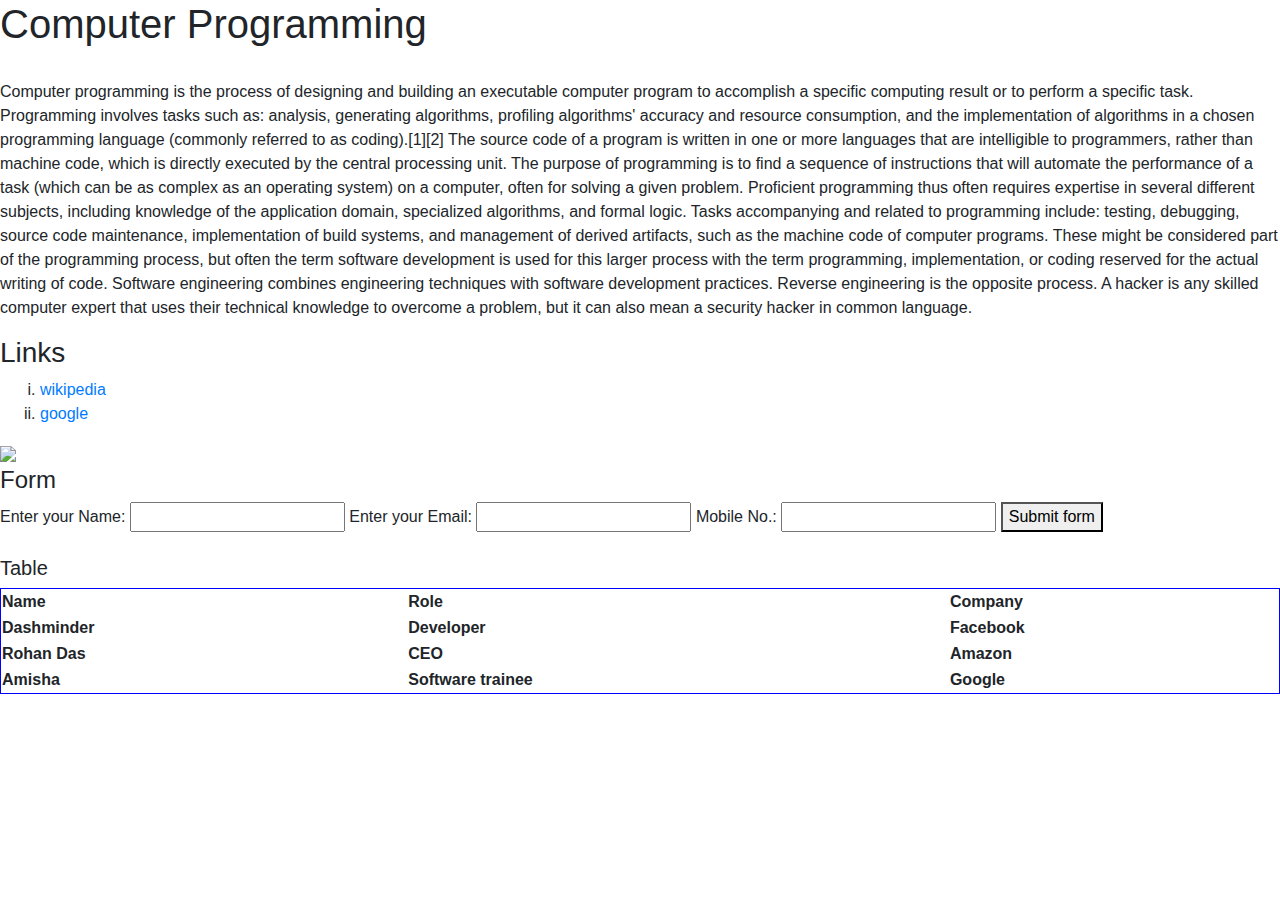
==== basic.html @ 9303a93e "initial" ====
<!DOCTYPE html>
<html>
<head>
	<link rel="stylesheet" href="https://maxcdn.bootstrapcdn.com/bootstrap/4.0.0/css/bootstrap.min.css" integrity="sha384-Gn5384xqQ1aoWXA+058RXPxPg6fy4IWvTNh0E263XmFcJlSAwiGgFAW/dAiS6JXm" crossorigin="anonymous">
  </head>
  <title>Computer Programming</title>
<body>
<!--<div>
	This is my Integral &#8747; f(x) dx
</div>-->

<h1>Computer Programming</h1><br>
<p>Computer programming is the process of designing and building an executable computer program to accomplish a specific computing result or to perform a specific task. Programming involves tasks such as: analysis, generating algorithms, profiling algorithms' accuracy and resource consumption, and the implementation of algorithms in a chosen programming language (commonly referred to as coding).[1][2] The source code of a program is written in one or more languages that are intelligible to programmers, rather than machine code, which is directly executed by the central processing unit. The purpose of programming is to find a sequence of instructions that will automate the performance of a task (which can be as complex as an operating system) on a computer, often for solving a given problem. Proficient programming thus often requires expertise in several different subjects, including knowledge of the application domain, specialized algorithms, and formal logic.

Tasks accompanying and related to programming include: testing, debugging, source code maintenance, implementation of build systems, and management of derived artifacts, such as the machine code of computer programs. These might be considered part of the programming process, but often the term software development is used for this larger process with the term programming, implementation, or coding reserved for the actual writing of code. Software engineering combines engineering techniques with software development practices. Reverse engineering is the opposite process. A hacker is any skilled computer expert that uses their technical knowledge to overcome a problem, but it can also mean a security hacker in common language.</p>
<h3>Links</h3>
<ol type="i">
<li><a href="https://en.wikipedia.org/wiki/Computer_programming">wikipedia</a></li>
<li><a href="https://google.com">google</a></li>
</ol>

<!--<a href="https://google.com">Go to google</a> -->

<img width="35%"src="https://images-na.ssl-images-amazon.com/images/I/51jWA6kPFeL.jpg
"/>
<!--<button>Click here</button>-->

<!--<ul> 
	<li>item1</li>
	<li>item2</li>
	<li>item3</li>
	<li>item4</li>
</ul>-->
<h4>Form</h4>
<form>
Enter your Name: <input type="text"/>
Enter your Email: <input type="email"/>
Mobile No.: <input type="number"/>
<button type="Submit">Submit form</button>
</form>
<br/>

<h5>Table</h5>
<table style="width: 100%;border: 1px solid blue">
	
	<tr>
		<th>Name</th>
		<th>Role</th>
		<th>Company</th>
	</tr>
	<tr>
		<th>Dashminder</th>
		<th>Developer</th>
		<th>Facebook</th>
	</tr>
	<tr>
		<th>Rohan Das</th>
		<th>CEO</th>
		<th>Amazon</th>
	</tr>
	<tr>
		<th>Amisha</th>
		<th>Software trainee</th>
		<th>Google</th>
	</tr>
	<!--<caption>Table:</caption>-->
</table>

</body>
</html>
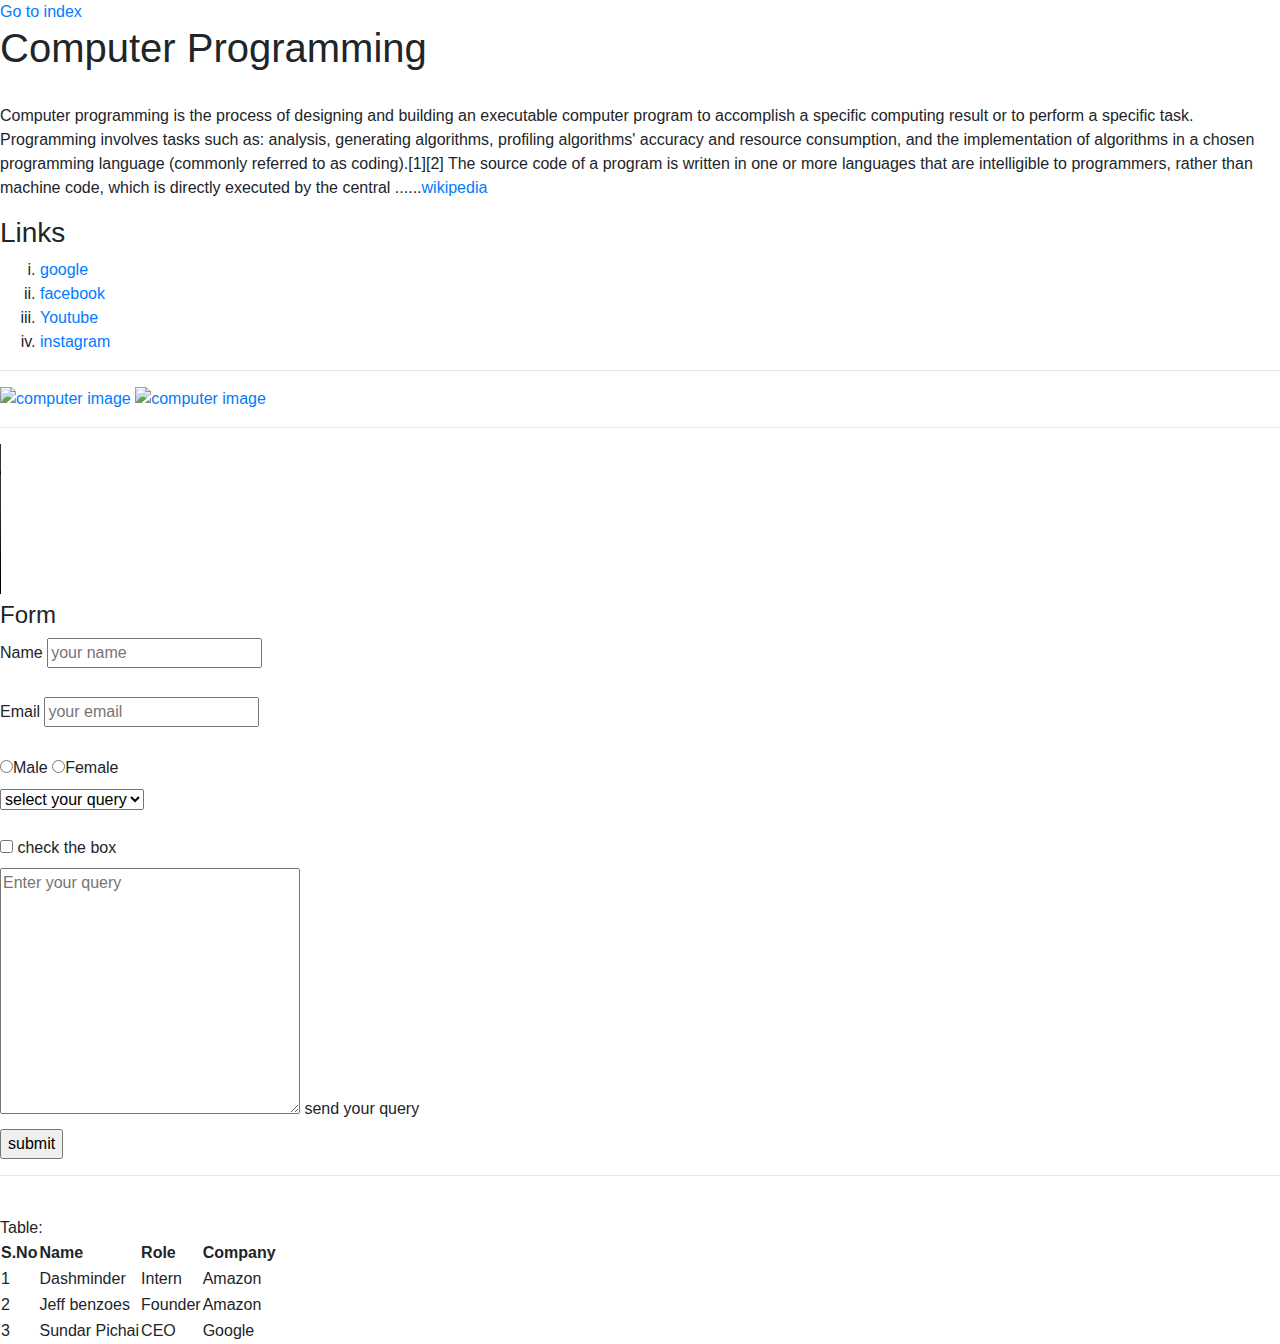
==== commit 6bc52413: "modify html" ====
--- a/basic.html
+++ b/basic.html
@@ -1,70 +1,138 @@
 <!DOCTYPE html>
 <html>
+
 <head>
-	<link rel="stylesheet" href="https://maxcdn.bootstrapcdn.com/bootstrap/4.0.0/css/bootstrap.min.css" integrity="sha384-Gn5384xqQ1aoWXA+058RXPxPg6fy4IWvTNh0E263XmFcJlSAwiGgFAW/dAiS6JXm" crossorigin="anonymous">
-  </head>
-  <title>Computer Programming</title>
+	<link rel="stylesheet" href="https://maxcdn.bootstrapcdn.com/bootstrap/4.0.0/css/bootstrap.min.css"
+		integrity="sha384-Gn5384xqQ1aoWXA+058RXPxPg6fy4IWvTNh0E263XmFcJlSAwiGgFAW/dAiS6JXm" crossorigin="anonymous">
+</head>
+<title>Computer Programming</title>
+
 <body>
-<!--<div>
+	<a href="/index.html" target="_blank">Go to index</a>
+
+	<!--<div>
 	This is my Integral &#8747; f(x) dx
 </div>-->
 
-<h1>Computer Programming</h1><br>
-<p>Computer programming is the process of designing and building an executable computer program to accomplish a specific computing result or to perform a specific task. Programming involves tasks such as: analysis, generating algorithms, profiling algorithms' accuracy and resource consumption, and the implementation of algorithms in a chosen programming language (commonly referred to as coding).[1][2] The source code of a program is written in one or more languages that are intelligible to programmers, rather than machine code, which is directly executed by the central processing unit. The purpose of programming is to find a sequence of instructions that will automate the performance of a task (which can be as complex as an operating system) on a computer, often for solving a given problem. Proficient programming thus often requires expertise in several different subjects, including knowledge of the application domain, specialized algorithms, and formal logic.
+	<h1>Computer Programming</h1><br>
+	<p>Computer programming is the process of designing and building an executable computer program to accomplish a
+		specific computing result or to perform a specific task. Programming involves tasks such as: analysis,
+		generating algorithms, profiling algorithms' accuracy and resource consumption, and the implementation of
+		algorithms in a chosen programming language (commonly referred to as coding).[1][2] The source code of a program
+		is written in one or more languages that are intelligible to programmers, rather than machine code, which is
+		directly executed by the central ......<a href="https://en.wikipedia.org/wiki/Computer_programming"
+			target="_blank">wikipedia</a></p>
+	<h3>Links</h3>
+	<ol type="i">
+		<li><a href="https://google.com" target="_blank">google</a></li>
+		<li><a href="https://facebook.com" target="_blank">facebook</a></li>
+		<li><a href="https://youtube.com" target="_blank">Youtube</a></li>
+		<li><a href="https://instagram.com" target="_blank">instagram</a></li>
 
-Tasks accompanying and related to programming include: testing, debugging, source code maintenance, implementation of build systems, and management of derived artifacts, such as the machine code of computer programs. These might be considered part of the programming process, but often the term software development is used for this larger process with the term programming, implementation, or coding reserved for the actual writing of code. Software engineering combines engineering techniques with software development practices. Reverse engineering is the opposite process. A hacker is any skilled computer expert that uses their technical knowledge to overcome a problem, but it can also mean a security hacker in common language.</p>
-<h3>Links</h3>
-<ol type="i">
-<li><a href="https://en.wikipedia.org/wiki/Computer_programming">wikipedia</a></li>
-<li><a href="https://google.com">google</a></li>
-</ol>
+	</ol>
+	<hr>
+	<!--<a href="https://google.com">Go to google</a> -->
 
-<!--<a href="https://google.com">Go to google</a> -->
+	<a href="https://images-na.ssl-images-amazon.com/images/I/51jWA6kPFeL.jpg">
+		<img width="132px" src="https://images-na.ssl-images-amazon.com/images/I/51jWA6kPFeL.jpg" alt="computer image">
+	</a>
 
-<img width="35%"src="https://images-na.ssl-images-amazon.com/images/I/51jWA6kPFeL.jpg
-"/>
-<!--<button>Click here</button>-->
+	<a href="https://images-na.ssl-images-amazon.com/images/I/51jWA6kPFeL.jpg">
+		<img width="25%" src="https://images-na.ssl-images-amazon.com/images/I/51jWA6kPFeL.jpg" alt="computer image">
+	</a>
+	<hr>
 
-<!--<ul> 
+	<video src="/audio & video/song.mp4" width="500px" controls loop>Error</video>
+
+	<!--<button>Click here</button>-->
+
+	<!--<ul> 
 	<li>item1</li>
 	<li>item2</li>
 	<li>item3</li>
 	<li>item4</li>
 </ul>-->
-<h4>Form</h4>
-<form>
-Enter your Name: <input type="text"/>
-Enter your Email: <input type="email"/>
-Mobile No.: <input type="number"/>
-<button type="Submit">Submit form</button>
-</form>
-<br/>
+	<div>
+		<h4>Form</h4>
+		<form action="#" method="POST">
+			<div>
+				<label for="name">Name</label>
+				<input type="text" id="name" placeholder="your name" required>
+			</div>
+			<br>
+			<div>
 
-<h5>Table</h5>
-<table style="width: 100%;border: 1px solid blue">
-	
-	<tr>
-		<th>Name</th>
-		<th>Role</th>
-		<th>Company</th>
-	</tr>
-	<tr>
-		<th>Dashminder</th>
-		<th>Developer</th>
-		<th>Facebook</th>
-	</tr>
-	<tr>
-		<th>Rohan Das</th>
-		<th>CEO</th>
-		<th>Amazon</th>
-	</tr>
-	<tr>
-		<th>Amisha</th>
-		<th>Software trainee</th>
-		<th>Google</th>
-	</tr>
-	<!--<caption>Table:</caption>-->
-</table>
+				<label for="email">Email</label>
+				<input type="email" id="email" placeholder="your email" required>
+			</div>
+			<br>
+			<div>
+				<label for="sectionia">
+					<input type="radio" name="section" value="section-a" id="sectionia">Male
+				</label>
+				<label for="sectionib">
+					<input type="radio" name="section" value="section-b" id="sectionib">Female
+				</label>
+			</div>
+			<div>
+				<select name="select" id="select">
+					<option value="select your query">select your query</option>
+					<option value="technical">Technical</option>
+					<option value="other">Other</option>
+				</select>
+			</div>
+			<br>
+			<div>
 
+				<input type="checkbox" id="checkin" name="checkin" class="check" required>
+				<label for="checkin">check the box</label>
+
+			</div>
+			<textarea name="textarea" placeholder="Enter your query" id="text-area" cols="30" rows="10"
+				required></textarea>
+			<label for="text-area">send your query
+			</label>
+			<br>
+			<input type="submit" name="submit" value="submit">
+		</form>
+	</div>
+	<hr>
+
+	<br />
+
+	<div>
+		<caption>Table:</caption>
+		<table>
+			<thead>
+				<tr>
+					<th>S.No</th>
+					<th>Name</th>
+					<th>Role</th>
+					<th>Company</th>
+				</tr>
+			</thead>
+			<tbody>
+				<tr>
+					<td>1</td>
+					<td>Dashminder</td>
+					<td>Intern</td>
+					<td>Amazon</td>
+				</tr>
+				<tr>
+					<td>2</td>
+					<td>Jeff benzoes</td>
+					<td>Founder</td>
+					<td>Amazon</td>
+				</tr>
+				<tr>
+					<td>3</td>
+					<td>Sundar Pichai</td>
+					<td>CEO</td>
+					<td>Google</td>
+				</tr>
+			</tbody>
+		</table>
+	</div>
 </body>
+
 </html>